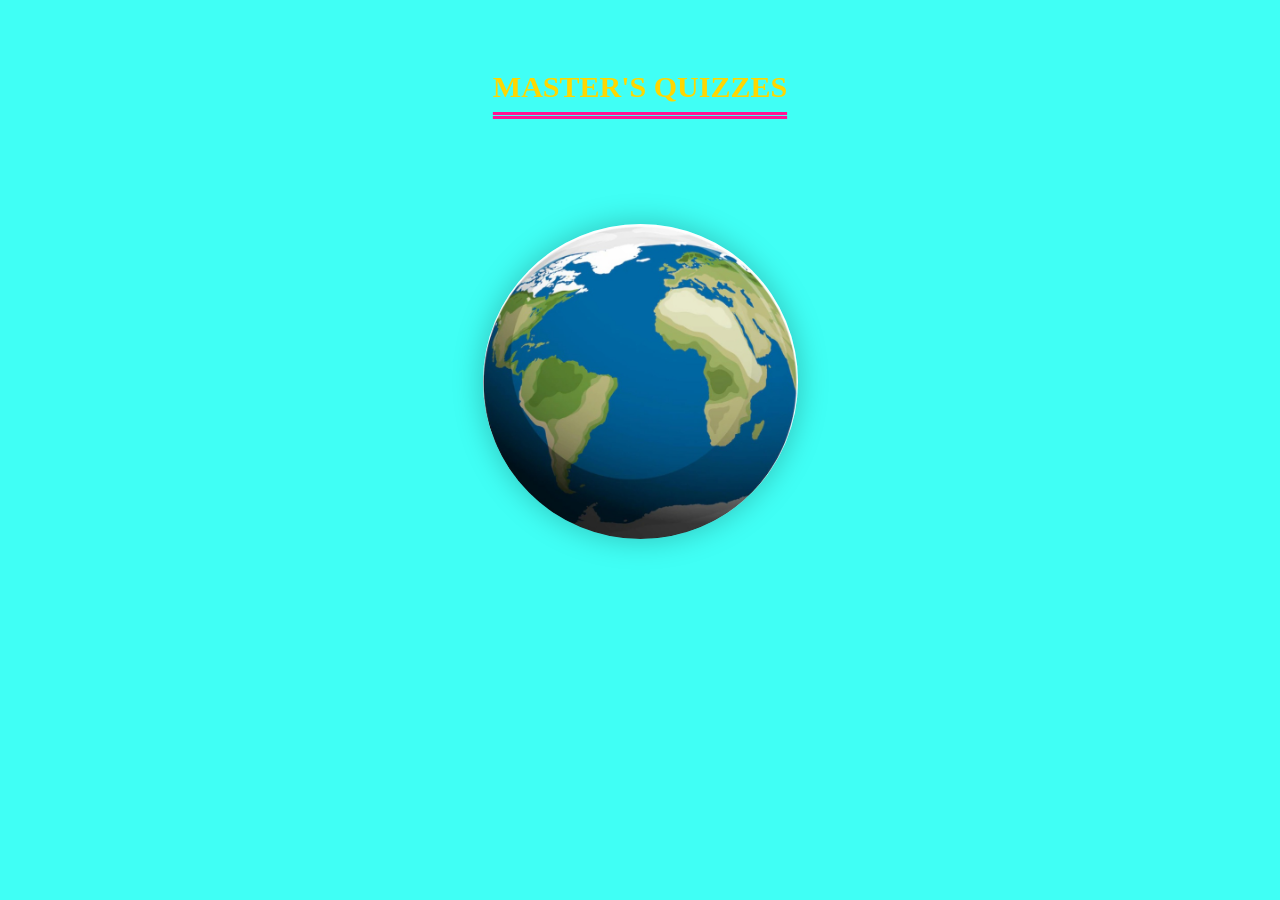
==== index.html @ b0a8dc31 "Update index.html Pissu transition" ====
<!DOCTYPE html>
<html lang="si">
<head>
    <meta charset="UTF-8">
    <meta name="viewport" content="width=device-width, initial-scale=1.0, maximum-scale=1.0, user-scalable=no">
    <title>Master's Quizzes Pro</title>
    <style>
        :root {
    --bg-cyan: #40fff5;
    --accent-yellow: #f8ff2b;
    --primary-blue: #1c15ff;
    --success-green: #229400;
    --error-red: #ff000a;
    --royal-gold: #FFD700; 
    --underline-pink: #FF1493; 
    --btn-border: #004d40;
}

body { background-color: var(--bg-cyan); margin: 0; height: 100vh; font-family: 'Segoe UI', sans-serif; display: flex; justify-content: center; align-items: center; overflow: hidden; }

@keyframes rotateNova { from { transform: rotate(0deg); } to { transform: rotate(360deg); } }

@keyframes fadeInSlide {
    from { opacity: 0; transform: translateY(20px); }
    to { opacity: 1; transform: translateY(0); }
}

@keyframes fadeOut {
    from { opacity: 1; }
    to { opacity: 0; }
}

.screen { 
    display: none; 
    position: fixed; 
    inset: 0; 
    background: var(--bg-cyan); 
    flex-direction: column; 
    align-items: center; 
    justify-content: center; 
    z-index: 4000;
}

.screen.active {
    display: flex;
    animation: fadeInSlide 0.4s ease-out forwards;
}

.screen.fade-out {
    animation: fadeOut 0.3s ease-in forwards;
}

#start-screen { position: fixed; inset: 0; background: var(--bg-cyan); display: flex; flex-direction: column; align-items: center; justify-content: flex-start; z-index: 9999; padding-top: 50px; }
.start-title { font-family: 'Georgia', serif; font-size: 30px; font-weight: 900; color: var(--royal-gold); text-align: center; text-decoration: underline double var(--underline-pink); text-underline-offset: 15px; }

#nova-globe { 
    width: 315px; 
    height: 315px; 
    margin-top: 100px; 
    border-radius: 50%; 
    background: url('globe.png') center/cover no-repeat; 
    box-shadow: 0 0 30px rgba(0,0,0,0.25); 
    animation: rotateNova 25s linear infinite; 
}

.top-nav { position: absolute; top: 20px; width: 92%; display: flex; }
.btn-nav-icon { background: var(--accent-yellow); border: 3px solid var(--btn-border); border-radius: 12px; width: 39px; height: 39px; font-size: 20px; cursor: pointer; display: flex; align-items: center; justify-content: center; box-shadow: 2px 2px 0px var(--btn-border); }

.btn-menu { display: block; margin: 12px auto; width: 260px; height: 58px; background: linear-gradient(145deg, var(--accent-yellow), #e1e800); border: 4px solid var(--btn-border); border-radius: 50px; font-size: 22px; color: var(--primary-blue); font-weight: 900; box-shadow: 4px 4px 0px var(--btn-border); cursor: pointer; transition: transform 0.1s; }
.btn-menu:active { transform: scale(0.95); }
.no-shadow-btn { box-shadow: none !important; }

.q-header-title { font-size: 30px; color: var(--primary-blue); font-weight: 900; text-align: center; margin-bottom: 15px; }
.no-shadow-title { text-shadow: none !important; font-family: 'Georgia', serif; text-decoration: underline double var(--underline-pink); text-underline-offset: 10px; }

.stats-bar { width: 85%; display: flex; justify-content: space-between; font-weight: 900; font-size: 18px; margin-bottom: 20px; }

.q-row { display: flex; align-items: center; gap: 15px; width: 90%; margin-bottom: 25px; }
.q-circle { width: 60px; height: 60px; background: var(--accent-yellow); border: 3.5px solid var(--primary-blue); border-radius: 50%; display: flex; justify-content: center; align-items: center; font-size: 26px; font-weight: 900; flex-shrink: 0; }
.q-box { flex-grow: 1; min-height: 75px; background: transparent; border: 3px solid #000; border-radius: 15px; display: flex; align-items: center; padding: 12px 18px; font-weight: 700; font-size: 17px; }

#quiz-container .q-box { font-size: 15px; }
#quiz-container .yasiru { font-size: 16px; transition: color 0.3s ease; }

.opt-row { display: flex; align-items: center; width: 85%; margin-bottom: 12px; padding: 15px; border: 3px solid #000; border-radius: 18px; background-color: transparent; cursor: pointer; transition: 0.3s; }
.opt-row input[type="radio"] { margin-right: 15px; transform: scale(1.5); cursor: pointer; }

.yasiru { font-size: 19px; font-weight: 900; color: #000; }

.correct-text { color: var(--success-green) !important; }
.wrong-text { color: var(--error-red) !important; }

/* Changed feedback font-size to 24px */
#feedback { min-height: 40px; width: 90%; text-align: center; font-size: 20px; font-weight: 900; margin: 10px 0; border: none; background: transparent; }

.btn-submit { display: block; margin: 10px auto; width: 210px; height: 58px; background: var(--accent-yellow); border: 4px solid var(--success-green); border-radius: 40px; font-size: 24px; color: #1a008f; font-weight: 900; cursor: pointer; }

#final-score { font-size: 80px; font-weight: 900; color: var(--success-green); border: 8px double #000; padding: 20px 40px; border-radius: 20px; }

.overlay { display: none; position: fixed; inset: 0; background: rgba(0,0,0,0.4); z-index: 5000; justify-content: center; align-items: center; }
.settings-card { background: var(--bg-cyan); border: 3px solid #000; border-radius: 20px; width: 280px; padding: 20px; box-shadow: none !important; }

    </style>
</head>
<body>

    <div id="start-screen">
        <h1 class="start-title">MASTER'S QUIZZES</h1>
        <div id="nova-globe"></div>
    </div>

    <div id="menu-screen" class="screen">
        <h1 class="q-header-title main-menu-title" style="font-size:40px; color:#20d400; text-decoration: underline double var(--underline-pink); text-underline-offset:10px;">Main Menu</h1>
        <button class="btn-menu" onclick="showGrades()">Play</button>
        <button class="btn-menu" onclick="toggleSettings(true)">Settings</button>
        <button class="btn-menu" onclick="alert('How to Play:\n1. Select your Grade and Subject.\n2. Answer questions before the timer runs out.\n3. Tap Submit to check your answer.')">How to Play</button>
        <button class="btn-menu">High Scores</button>
        <button class="btn-menu" onclick="alert('Master\'s Quizzes v1.0\nCreated for Students.')">Info</button>
    </div>

    <div id="settings-overlay" class="overlay">
        <div class="popup settings-card">
            <div class="popup-header">
                <h2 class="settings-title-styled">SETTINGS</h2>
            </div>
            <div class="settings-body">
                <div class="setting-row">
                    <label class="setting-label-dark">Difficulty</label>
                    <select id="diff-select" class="custom-select">
                        <option value="10">Easy</option>
                        <option value="5" selected>Normal</option>
                        <option value="3">Hard</option>
                    </select>
                </div>
                <div class="setting-row">
                    <label class="setting-label-dark">Questions</label>
                    <select id="limit-select" class="custom-select">
                        <option value="10">10 Q</option>
                        <option value="50">50 Q</option>
                        <option value="100" selected>100 Q</option>
                    </select>
                </div>
            </div>
            <div class="popup-footer">
                <button class="btn-save-settings" onclick="toggleSettings(false)">SAVE</button>
            </div>
        </div>
    </div>

    <div id="grade-screen" class="screen">
        <div class="top-nav"><button class="btn-nav-icon" onclick="goHome()">⬅️</button></div>
        <h1 class="q-header-title no-shadow-title">Select Grade</h1>
        <div class="grade-grid" style="display: grid; grid-template-columns: 1fr 1fr; gap: 10px;">
            <button class="btn-menu no-shadow-btn" style="width:140px;" onclick="selectGrade()">Grade 6</button>
            <button class="btn-menu no-shadow-btn" style="width:140px;" onclick="selectGrade()">Grade 7</button>
            <button class="btn-menu no-shadow-btn" style="width:140px;" onclick="selectGrade()">Grade 8</button>
            <button class="btn-menu no-shadow-btn" style="width:140px;" onclick="selectGrade()">Grade 9</button>
            <button class="btn-menu no-shadow-btn" style="width:140px;" onclick="selectGrade()">Grade 10</button>
            <button class="btn-menu no-shadow-btn" style="width:140px;" onclick="selectGrade()">Grade 11</button>
        </div>
        <button class="btn-menu no-shadow-btn" style="margin-top:20px; width:280px;" onclick="selectGrade()">O/L Mode</button>
    </div>

    <div id="subject-screen" class="screen">
        <div class="top-nav"><button class="btn-nav-icon" onclick="showGrades()">⬅️</button></div>
        <h1 class="q-header-title no-shadow-title">Select Subject</h1>
        <button class="btn-menu no-shadow-btn" onclick="showTerms('භූගෝල විද්‍යාව')">භූගෝල විද්‍යාව</button>
        <button class="btn-menu no-shadow-btn" onclick="showTerms('ඉතිහාසය')">ඉතිහාසය</button>
    </div>

    <div id="term-screen" class="screen">
        <div class="top-nav"><button class="btn-nav-icon" onclick="selectGrade()">⬅️</button></div>
        <h1 class="q-header-title no-shadow-title">Select Term</h1>
        <button class="btn-menu no-shadow-btn" onclick="startGame()">1. First Term</button>
        <button class="btn-menu no-shadow-btn" onclick="startGame()">2. Second Term</button>
        <button class="btn-menu no-shadow-btn" onclick="startGame()">3. Third Term</button>
    </div>

    <div id="quiz-container" class="screen">
        <div class="top-nav"><button class="btn-nav-icon" onclick="handleBackRequest()">⬅️</button></div>
        <h1 class="q-header-title" id="active-subj">Geography</h1>
        <div class="stats-bar">
            <div id="timer-box" style="color: var(--error-red);">Time: 05s</div>
            <div>Score: <span id="live-score">0%</span></div>
        </div>
        <div class="q-row">
            <div class="q-circle" id="q-idx">1</div>
            <div class="q-box" id="q-text">ප්‍රශ්නය පූරණය වේ...</div>
        </div>
        <div id="options-area" style="width: 100%; display: flex; flex-direction: column; align-items: center;">
            <label class="opt-row"><input type="radio" name="opt" id="o0"><span class="yasiru" id="t0"></span></label>
            <label class="opt-row"><input type="radio" name="opt" id="o1"><span class="yasiru" id="t1"></span></label>
            <label class="opt-row"><input type="radio" name="opt" id="o2"><span class="yasiru" id="t2"></span></label>
            <label class="opt-row"><input type="radio" name="opt" id="o3"><span class="yasiru" id="t3"></span></label>
        </div>
        <p id="feedback"></p>
        <button class="btn-submit" id="main-submit" onclick="check()">SUBMIT</button>
    </div>

    <div id="result-screen" class="screen">
        <h1 class="q-header-title" style="font-size: 40px;">Final Score</h1>
        <div id="final-score">0%</div>
        <button class="btn-menu" onclick="location.reload()">REPLAY</button>
    </div>

    <script>const masterQuestionBank = [
    { q: "ශ්‍රී ලංකාවේ ජාතික ගස කුමක්ද?", options: ["නා", "බෝ", "කොඩොල්", "පොල්"], correct: 0 },
    { q: "ලෝකයේ විශාලතම සාගරය කුමක්ද?", options: ["අත්ලාන්තික්", "ශාන්තිකර", "ඉන්දියන්", "ආක්ටික්"], correct: 1 },
    { q: "ශ්‍රී ලංකාවේ ජාතික සත්වයා කවුද?", options: ["අලියා", "වලහා", "වලිකුකුළා", "කොටියා"], correct: 2 }
];

let shuffled = [], current = 0, score = 0, isAnswered = false, timer, timeLeft = 5, selectedSubj = "";
let difficultyTime = 5, sessionLimit = 100;

window.onload = () => { 
    history.replaceState({ screen: 'menu-screen' }, "", "");
    setTimeout(() => { 
        const start = document.getElementById('start-screen');
        start.style.transition = "opacity 0.5s";
        start.style.opacity = "0";
        setTimeout(() => {
            start.style.display = "none";
            showScreen('menu-screen', true); 
        }, 500);
    }, 4000); 
};

window.onpopstate = function(event) {
    const quizScreen = document.getElementById('quiz-container');
    if (quizScreen.classList.contains('active')) {
        if (confirm("Exit quiz and lose progress?")) {
            showScreen('menu-screen');
        } else {
            history.pushState({ screen: 'quiz-container' }, "", "");
        }
        return;
    }
    if (event.state && event.state.screen) {
        showScreen(event.state.screen, true);
    } else {
        showScreen('menu-screen', true);
    }
};

function handleBackRequest() {
    if (confirm("Exit quiz? Progress will be lost.")) {
        showScreen('term-screen');
    }
}

function showScreen(screenId, isBack = false) {
    const currentScreen = document.querySelector('.screen.active');
    const targetScreen = document.getElementById(screenId);

    if (currentScreen) {
        currentScreen.classList.add('fade-out');
        setTimeout(() => {
            currentScreen.classList.remove('active', 'fade-out');
            currentScreen.style.display = "none";
            
            targetScreen.style.display = "flex";
            targetScreen.classList.add('active');
        }, 300);
    } else {
        document.querySelectorAll('.screen').forEach(s => {
            s.style.display = "none";
            s.classList.remove('active');
        });
        targetScreen.style.display = "flex";
        targetScreen.classList.add('active');
    }
    
    if (!isBack) history.pushState({ screen: screenId }, "", "");
}

function toggleSettings(show) {
    const overlay = document.getElementById('settings-overlay');
    overlay.style.display = show ? "flex" : "none";
    if (!show) {
        difficultyTime = parseInt(document.getElementById('diff-select').value);
        sessionLimit = parseInt(document.getElementById('limit-select').value);
    }
}

function goHome() { showScreen('menu-screen'); }
function showGrades() { showScreen('grade-screen'); }
function selectGrade() { showScreen('subject-screen'); }
function showTerms(subj) { if(subj) selectedSubj = subj; showScreen('term-screen'); }

function startGame() {
    showScreen('quiz-container');
    document.getElementById('active-subj').innerText = selectedSubj || "Geography";
    let tempShuffled = [...masterQuestionBank].sort(() => Math.random() - 0.5);
    shuffled = tempShuffled.slice(0, sessionLimit); 
    current = 0; score = 0;
    loadQuestion();
}

function loadQuestion() {
    isAnswered = false;
    document.getElementById('main-submit').style.visibility = "visible";
    document.getElementById('feedback').innerText = "";
    const data = shuffled[current];
    document.getElementById('q-idx').innerText = current + 1;
    document.getElementById('q-text').innerText = data.q;
    const labels = document.querySelectorAll('.opt-row');
    const texts = document.querySelectorAll('.yasiru');
    labels.forEach((label, i) => {
        texts[i].innerText = data.options[i];
        texts[i].classList.remove('correct-text', 'wrong-text');
        const radio = document.getElementById(`o${i}`);
        radio.checked = false; radio.disabled = false;
    });
    startTimer();
}

function startTimer() {
    clearInterval(timer); timeLeft = difficultyTime;
    document.getElementById('timer-box').innerText = `Time: ${timeLeft < 10 ? '0' + timeLeft : timeLeft}s`;
    timer = setInterval(() => {
        timeLeft--;
        document.getElementById('timer-box').innerText = `Time: ${timeLeft < 10 ? '0' + timeLeft : timeLeft}s`;
        if(timeLeft <= 0) { 
            clearInterval(timer); 
            highlightCorrect(); 
            handleEnd("ඔබගේ කාලය අවසන්!", false); 
        }
    }, 1000);
}

function check() {
    if(isAnswered) return;
    let sel = -1;
    for(let i=0; i<4; i++) if(document.getElementById(`o${i}`).checked) sel = i;
    
    if(sel === -1) {
        const f = document.getElementById('feedback');
        f.innerText = "කරුණාකර පිළිතුරක් තෝරන්න!";
        f.style.color = "var(--error-red)";
        return;
    }

    clearInterval(timer);
    const cor = shuffled[current].correct;
    const texts = document.querySelectorAll('.yasiru');
    if(sel === cor) { 
        score++; 
        texts[sel].classList.add('correct-text'); 
        handleEnd("ඔබගේ පිළිතුර නිවැරදියි!", true); 
    } 
    else { 
        texts[sel].classList.add('wrong-text'); 
        highlightCorrect(); 
        handleEnd("ඔබගේ පිළිතුර වැරදියි!", false); 
    }
}

function highlightCorrect() {
    const cor = shuffled[current].correct;
    document.querySelectorAll('.yasiru')[cor].classList.add('correct-text');
}

function handleEnd(msg, isCorrect) {
    isAnswered = true;
    document.getElementById('main-submit').style.visibility = "hidden";
    for(let i=0; i<4; i++) document.getElementById(`o${i}`).disabled = true;
    const f = document.getElementById('feedback');
    f.innerText = msg; f.style.color = isCorrect ? "var(--success-green)" : "var(--error-red)";
    setTimeout(() => {
        current++;
        if(current < shuffled.length) { 
            loadQuestion(); 
            document.getElementById('live-score').innerText = Math.round((score/shuffled.length)*100) + "%"; 
        } else { 
            showScreen('result-screen'); 
            document.getElementById('final-score').innerText = Math.round((score/shuffled.length)*100) + "%"; 
        }
    }, 2000);
}
</script>
</body>
</html>
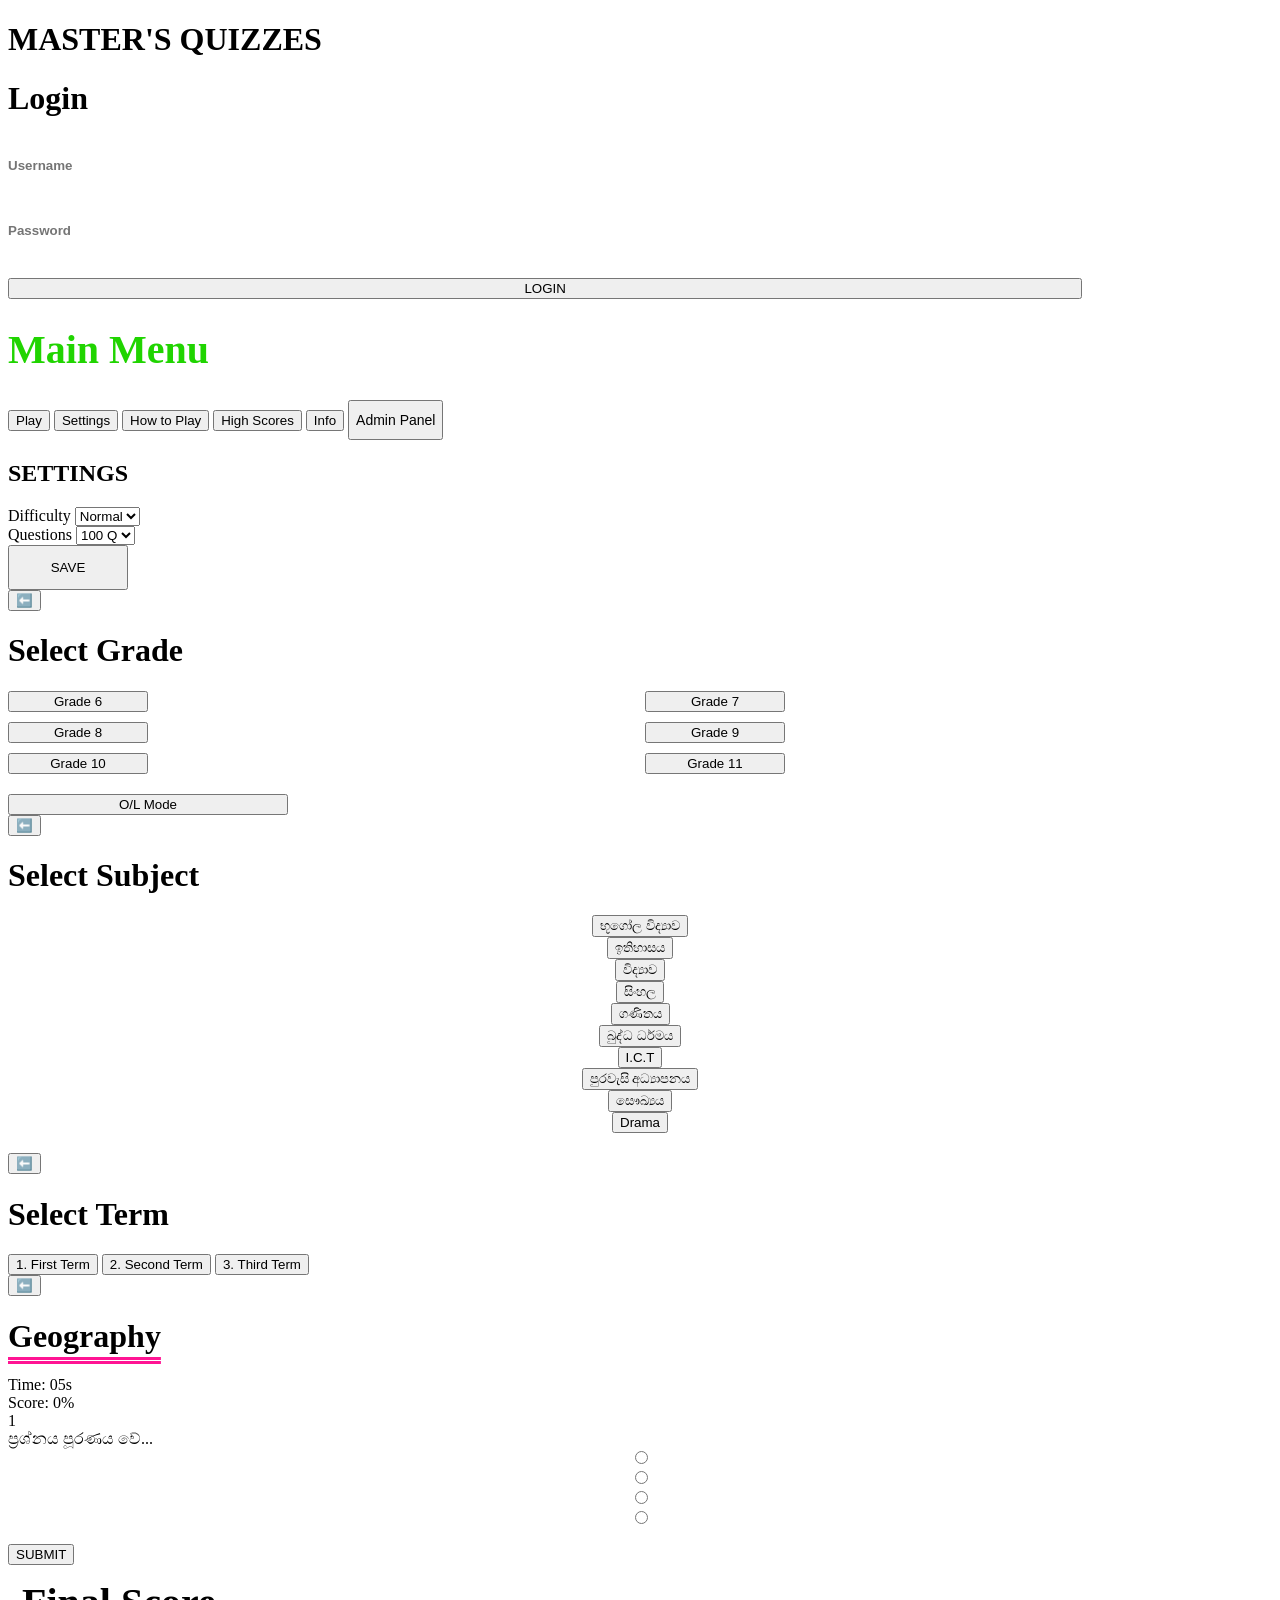
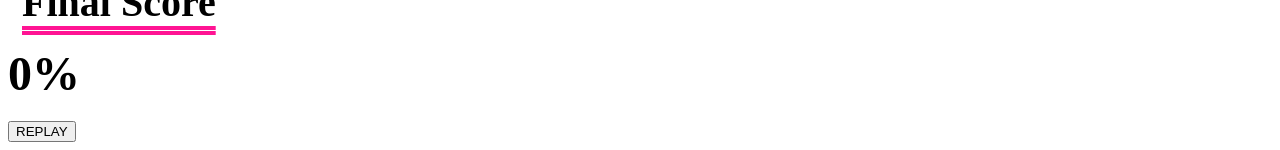
==== commit f187844d: "Update index.html" ====
--- a/index.html
+++ b/index.html
@@ -2,183 +2,115 @@
 <html lang="si">
 <head>
     <meta charset="UTF-8">
-    <meta name="viewport" content="width=device-width, initial-scale=1.0, maximum-scale=1.0, user-scalable=no">
-    <title>Master's Quizzes Pro</title>
-    <style>
-        :root {
-    --bg-cyan: #40fff5;
-    --accent-yellow: #f8ff2b;
-    --primary-blue: #1c15ff;
-    --success-green: #229400;
-    --error-red: #ff000a;
-    --royal-gold: #FFD700; 
-    --underline-pink: #FF1493; 
-    --btn-border: #004d40;
-}
-
-body { background-color: var(--bg-cyan); margin: 0; height: 100vh; font-family: 'Segoe UI', sans-serif; display: flex; justify-content: center; align-items: center; overflow: hidden; }
-
-@keyframes rotateNova { from { transform: rotate(0deg); } to { transform: rotate(360deg); } }
-
-@keyframes fadeInSlide {
-    from { opacity: 0; transform: translateY(20px); }
-    to { opacity: 1; transform: translateY(0); }
-}
-
-@keyframes fadeOut {
-    from { opacity: 1; }
-    to { opacity: 0; }
-}
-
-.screen { 
-    display: none; 
-    position: fixed; 
-    inset: 0; 
-    background: var(--bg-cyan); 
-    flex-direction: column; 
-    align-items: center; 
-    justify-content: center; 
-    z-index: 4000;
-}
-
-.screen.active {
-    display: flex;
-    animation: fadeInSlide 0.4s ease-out forwards;
-}
-
-.screen.fade-out {
-    animation: fadeOut 0.3s ease-in forwards;
-}
-
-#start-screen { position: fixed; inset: 0; background: var(--bg-cyan); display: flex; flex-direction: column; align-items: center; justify-content: flex-start; z-index: 9999; padding-top: 50px; }
-.start-title { font-family: 'Georgia', serif; font-size: 30px; font-weight: 900; color: var(--royal-gold); text-align: center; text-decoration: underline double var(--underline-pink); text-underline-offset: 15px; }
-
-#nova-globe { 
-    width: 315px; 
-    height: 315px; 
-    margin-top: 100px; 
-    border-radius: 50%; 
-    background: url('globe.png') center/cover no-repeat; 
-    box-shadow: 0 0 30px rgba(0,0,0,0.25); 
-    animation: rotateNova 25s linear infinite; 
-}
-
-.top-nav { position: absolute; top: 20px; width: 92%; display: flex; }
-.btn-nav-icon { background: var(--accent-yellow); border: 3px solid var(--btn-border); border-radius: 12px; width: 39px; height: 39px; font-size: 20px; cursor: pointer; display: flex; align-items: center; justify-content: center; box-shadow: 2px 2px 0px var(--btn-border); }
-
-.btn-menu { display: block; margin: 12px auto; width: 260px; height: 58px; background: linear-gradient(145deg, var(--accent-yellow), #e1e800); border: 4px solid var(--btn-border); border-radius: 50px; font-size: 22px; color: var(--primary-blue); font-weight: 900; box-shadow: 4px 4px 0px var(--btn-border); cursor: pointer; transition: transform 0.1s; }
-.btn-menu:active { transform: scale(0.95); }
-.no-shadow-btn { box-shadow: none !important; }
-
-.q-header-title { font-size: 30px; color: var(--primary-blue); font-weight: 900; text-align: center; margin-bottom: 15px; }
-.no-shadow-title { text-shadow: none !important; font-family: 'Georgia', serif; text-decoration: underline double var(--underline-pink); text-underline-offset: 10px; }
-
-.stats-bar { width: 85%; display: flex; justify-content: space-between; font-weight: 900; font-size: 18px; margin-bottom: 20px; }
-
-.q-row { display: flex; align-items: center; gap: 15px; width: 90%; margin-bottom: 25px; }
-.q-circle { width: 60px; height: 60px; background: var(--accent-yellow); border: 3.5px solid var(--primary-blue); border-radius: 50%; display: flex; justify-content: center; align-items: center; font-size: 26px; font-weight: 900; flex-shrink: 0; }
-.q-box { flex-grow: 1; min-height: 75px; background: transparent; border: 3px solid #000; border-radius: 15px; display: flex; align-items: center; padding: 12px 18px; font-weight: 700; font-size: 17px; }
-
-#quiz-container .q-box { font-size: 15px; }
-#quiz-container .yasiru { font-size: 16px; transition: color 0.3s ease; }
-
-.opt-row { display: flex; align-items: center; width: 85%; margin-bottom: 12px; padding: 15px; border: 3px solid #000; border-radius: 18px; background-color: transparent; cursor: pointer; transition: 0.3s; }
-.opt-row input[type="radio"] { margin-right: 15px; transform: scale(1.5); cursor: pointer; }
-
-.yasiru { font-size: 19px; font-weight: 900; color: #000; }
-
-.correct-text { color: var(--success-green) !important; }
-.wrong-text { color: var(--error-red) !important; }
-
-/* Changed feedback font-size to 24px */
-#feedback { min-height: 40px; width: 90%; text-align: center; font-size: 20px; font-weight: 900; margin: 10px 0; border: none; background: transparent; }
-
-.btn-submit { display: block; margin: 10px auto; width: 210px; height: 58px; background: var(--accent-yellow); border: 4px solid var(--success-green); border-radius: 40px; font-size: 24px; color: #1a008f; font-weight: 900; cursor: pointer; }
-
-#final-score { font-size: 80px; font-weight: 900; color: var(--success-green); border: 8px double #000; padding: 20px 40px; border-radius: 20px; }
-
-.overlay { display: none; position: fixed; inset: 0; background: rgba(0,0,0,0.4); z-index: 5000; justify-content: center; align-items: center; }
-.settings-card { background: var(--bg-cyan); border: 3px solid #000; border-radius: 20px; width: 280px; padding: 20px; box-shadow: none !important; }
-
-    </style>
+    <meta name="viewport" content="width=device-width, initial-scale=1.0, maximum-scale=1.0, user-scalable=no"> 
+    <meta name="google-site-verification" content="masters quizzes sri lanka" />
+    <meta name="description" content="Play Master's Quizzes! Test your knowledge with our free interactive quizzes. Challenge yourself and see your score instantly.For Sri Lankans only.Power of BCG!">
+    <meta name="keywords" content="masters quizzes pro,master's quizzes,masters quizzes sri lanka,master quizzes,master quiz,masterquiz,masters quizzes pro in sri lanka,quiz website,super quizzes,master's quizzes pro srilanka" /> 
+    <title>Master's Quizzes</title>
+    <link rel="canonical" href="https://github.io" />
+    <link rel="preload" href="globe.png" as="image">
+    <link rel="stylesheet" href="style.css">
 </head>
 <body>
 
+    <!-- 1. START SCREEN -->
     <div id="start-screen">
         <h1 class="start-title">MASTER'S QUIZZES</h1>
         <div id="nova-globe"></div>
     </div>
 
+    <!-- 2. LOGIN SCREEN -->
+    <div id="login-screen" class="screen">
+        <h1 class="q-header-title no-shadow-title">Login</h1>
+        <div style="width: 85%; display: flex; flex-direction: column; align-items: center;">
+            <input type="text" id="usernameField" placeholder="Username" style="width: 100%; height: 45px; margin-bottom: 10px; border-radius: 10px; border: 3px solid var(--btn-border); padding: 5px; font-weight: 700; background: #fff;">
+            <input type="password" id="passwordField" placeholder="Password" style="width: 100%; height: 45px; margin-bottom: 20px; border-radius: 10px; border: 3px solid var(--btn-border); padding: 5px; font-weight: 700; background: #fff;">
+            <button class="btn-menu" onclick="handleLogin()" style="width: 100%;">LOGIN</button>
+        </div>
+        <p id="login-feedback"></p>
+    </div>
+
+    <!-- 3. MAIN MENU -->
     <div id="menu-screen" class="screen">
         <h1 class="q-header-title main-menu-title" style="font-size:40px; color:#20d400; text-decoration: underline double var(--underline-pink); text-underline-offset:10px;">Main Menu</h1>
         <button class="btn-menu" onclick="showGrades()">Play</button>
         <button class="btn-menu" onclick="toggleSettings(true)">Settings</button>
         <button class="btn-menu" onclick="alert('How to Play:\n1. Select your Grade and Subject.\n2. Answer questions before the timer runs out.\n3. Tap Submit to check your answer.')">How to Play</button>
         <button class="btn-menu">High Scores</button>
-        <button class="btn-menu" onclick="alert('Master\'s Quizzes v1.0\nCreated for Students.')">Info</button>
+        <button class="btn-menu" onclick="alert('Master\'s Quizzes v1.0\nCreated for Students.\nPower of BCG!')">Info</button>
+        <button class="xxx" style="font-size: 14px; height: 40px;" onclick="showScreen('admin-screen')">Admin Panel</button>
     </div>
 
+    <!-- 4. SETTINGS OVERLAY -->
     <div id="settings-overlay" class="overlay">
         <div class="popup settings-card">
-            <div class="popup-header">
-                <h2 class="settings-title-styled">SETTINGS</h2>
+            <h2 class="settings-title-styled">SETTINGS</h2>
+            <div class="setting-row">
+                <label class="setting-label-dark">Difficulty</label>
+                <select id="diff-select" class="custom-select">
+                    <option value="10">Easy</option>
+                    <option value="5" selected>Normal</option>
+                    <option value="3">Hard</option>
+                </select>
             </div>
-            <div class="settings-body">
-                <div class="setting-row">
-                    <label class="setting-label-dark">Difficulty</label>
-                    <select id="diff-select" class="custom-select">
-                        <option value="10">Easy</option>
-                        <option value="5" selected>Normal</option>
-                        <option value="3">Hard</option>
-                    </select>
-                </div>
-                <div class="setting-row">
-                    <label class="setting-label-dark">Questions</label>
-                    <select id="limit-select" class="custom-select">
-                        <option value="10">10 Q</option>
-                        <option value="50">50 Q</option>
-                        <option value="100" selected>100 Q</option>
-                    </select>
-                </div>
+            <div class="setting-row">
+                <label class="setting-label-dark">Questions</label>
+                <select id="limit-select" class="custom-select">
+                    <option value="10">10 Q</option>
+                    <option value="50">50 Q</option>
+                    <option value="100" selected>100 Q</option>
+                </select>
             </div>
-            <div class="popup-footer">
-                <button class="btn-save-settings" onclick="toggleSettings(false)">SAVE</button>
-            </div>
+            <button class="btn-submit" onclick="toggleSettings(false)" style="width:120px; height:45px;">SAVE</button>
         </div>
     </div>
 
+    <!-- 5. GRADE SELECTION -->
     <div id="grade-screen" class="screen">
         <div class="top-nav"><button class="btn-nav-icon" onclick="goHome()">⬅️</button></div>
         <h1 class="q-header-title no-shadow-title">Select Grade</h1>
         <div class="grade-grid" style="display: grid; grid-template-columns: 1fr 1fr; gap: 10px;">
-            <button class="btn-menu no-shadow-btn" style="width:140px;" onclick="selectGrade()">Grade 6</button>
-            <button class="btn-menu no-shadow-btn" style="width:140px;" onclick="selectGrade()">Grade 7</button>
-            <button class="btn-menu no-shadow-btn" style="width:140px;" onclick="selectGrade()">Grade 8</button>
-            <button class="btn-menu no-shadow-btn" style="width:140px;" onclick="selectGrade()">Grade 9</button>
-            <button class="btn-menu no-shadow-btn" style="width:140px;" onclick="selectGrade()">Grade 10</button>
-            <button class="btn-menu no-shadow-btn" style="width:140px;" onclick="selectGrade()">Grade 11</button>
+            <button class="btn-menu no-shadow-btn" style="width:140px;" onclick="selectGrade('Grade 6')">Grade 6</button>
+            <button class="btn-menu no-shadow-btn" style="width:140px;" onclick="selectGrade('Grade 7')">Grade 7</button>
+            <button class="btn-menu no-shadow-btn" style="width:140px;" onclick="selectGrade('Grade 8')">Grade 8</button>
+            <button class="btn-menu no-shadow-btn" style="width:140px;" onclick="selectGrade('Grade 9')">Grade 9</button>
+            <button class="btn-menu no-shadow-btn" style="width:140px;" onclick="selectGrade('Grade 10')">Grade 10</button>
+            <button class="btn-menu no-shadow-btn" style="width:140px;" onclick="selectGrade('Grade 11')">Grade 11</button>
         </div>
-        <button class="btn-menu no-shadow-btn" style="margin-top:20px; width:280px;" onclick="selectGrade()">O/L Mode</button>
+        <button class="btn-menu no-shadow-btn" style="margin-top:20px; width:280px;" onclick="selectGrade('O/L Mode')">O/L Mode</button>
     </div>
 
+    <!-- 6. SUBJECT SELECTION -->
     <div id="subject-screen" class="screen">
         <div class="top-nav"><button class="btn-nav-icon" onclick="showGrades()">⬅️</button></div>
         <h1 class="q-header-title no-shadow-title">Select Subject</h1>
-        <button class="btn-menu no-shadow-btn" onclick="showTerms('භූගෝල විද්‍යාව')">භූගෝල විද්‍යාව</button>
-        <button class="btn-menu no-shadow-btn" onclick="showTerms('ඉතිහාසය')">ඉතිහාසය</button>
+        <div class="subject-list" style="overflow-y: auto; width: 100%; display: flex; flex-direction: column; align-items: center; padding-bottom: 20px;">
+            <button class="btn-menu no-shadow-btn" onclick="showTerms('භූගෝල විද්‍යාව')">භූගෝල විද්‍යාව</button>
+            <button class="btn-menu no-shadow-btn" onclick="showTerms('ඉතිහාසය')">ඉතිහාසය</button>
+            <button class="btn-menu no-shadow-btn" onclick="showTerms('විද්‍යාව')">විද්‍යාව</button>
+            <button class="btn-menu no-shadow-btn" onclick="showTerms('සිංහල')">සිංහල</button>
+            <button class="btn-menu no-shadow-btn" onclick="showTerms('ගණිතය')">ගණිතය</button>
+            <button class="btn-menu no-shadow-btn" onclick="showTerms('බුද්ධ ධර්මය')">බුද්ධ ධර්මය</button>
+            <button class="btn-menu no-shadow-btn" onclick="showTerms('තොරතුරු තාක්ෂණය')">I.C.T</button>
+            <button class="btn-menu no-shadow-btn" onclick="showTerms('පුරවැසි අධ්‍යාපනය')">පුරවැසි අධ්‍යාපනය</button>
+            <button class="btn-menu no-shadow-btn" onclick="showTerms('සෞඛ්‍යය හා ශාරීරික අධ්‍යාපනය')">සෞඛ්‍යය</button>
+            <button class="btn-menu no-shadow-btn" onclick="showTerms('නාට්‍ය හා රංගකලාව')">Drama</button>
+        </div>
     </div>
 
+    <!-- 7. TERM SELECTION -->
     <div id="term-screen" class="screen">
-        <div class="top-nav"><button class="btn-nav-icon" onclick="selectGrade()">⬅️</button></div>
+        <div class="top-nav"><button class="btn-nav-icon" onclick="showScreen('subject-screen')">⬅️</button></div>
         <h1 class="q-header-title no-shadow-title">Select Term</h1>
-        <button class="btn-menu no-shadow-btn" onclick="startGame()">1. First Term</button>
-        <button class="btn-menu no-shadow-btn" onclick="startGame()">2. Second Term</button>
-        <button class="btn-menu no-shadow-btn" onclick="startGame()">3. Third Term</button>
+        <button class="btn-menu no-shadow-btn" onclick="startGame('1st Term')">1. First Term</button>
+        <button class="btn-menu no-shadow-btn" onclick="startGame('2nd Term')">2. Second Term</button>
+        <button class="btn-menu no-shadow-btn" onclick="startGame('3rd Term')">3. Third Term</button>
     </div>
 
+    <!-- 8. QUIZ CONTAINER -->
     <div id="quiz-container" class="screen">
         <div class="top-nav"><button class="btn-nav-icon" onclick="handleBackRequest()">⬅️</button></div>
-        <h1 class="q-header-title" id="active-subj">Geography</h1>
+        <h1 class="q-header-title" id="active-subj" style="text-decoration: double underline #FF1493; text-underline-offset: 10px;">Geography</h1>
         <div class="stats-bar">
             <div id="timer-box" style="color: var(--error-red);">Time: 05s</div>
             <div>Score: <span id="live-score">0%</span></div>
@@ -197,187 +129,34 @@
         <button class="btn-submit" id="main-submit" onclick="check()">SUBMIT</button>
     </div>
 
-    <div id="result-screen" class="screen">
-        <h1 class="q-header-title" style="font-size: 40px;">Final Score</h1>
-        <div id="final-score">0%</div>
-        <button class="btn-menu" onclick="location.reload()">REPLAY</button>
+    <!-- 9. ADMIN PANEL -->
+    <div id="admin-screen" class="screen" hidden>
+        <div class="top-nav"><button class="btn-nav-icon" onclick="goHome()">🏠</button></div>
+        <h1 class="q-header-title">Admin Code Generator</h1>
+        <div style="width: 90%; background: white; padding: 15px; border-radius: 20px; border: 3px solid black; display: flex; flex-direction: column; align-items: center;">
+            <input type="text" id="adm-q" placeholder="Enter Question" style="width:95%; margin-bottom: 5px;">
+            <input type="text" id="adm-o0" placeholder="Option 1" style="width:95%;">
+            <input type="text" id="adm-o1" placeholder="Option 2" style="width:95%;">
+            <input type="text" id="adm-o2" placeholder="Option 3" style="width:95%;">
+            <input type="text" id="adm-o3" placeholder="Option 4" style="width:95%;">
+            <select id="adm-cor" class="custom-select" style="width: 100%; margin: 10px 0;">
+                <option value="0">Correct: 1</option>
+                <option value="1">Correct: 2</option>
+                <option value="2">Correct: 3</option>
+                <option value="3">Correct: 4</option>
+            </select>
+            <button class="btn-submit" onclick="generateJSON()" style="width: 100%;">GENERATE</button>
+            <textarea id="json-output" readonly style="width: 100%; height: 60px; margin-top: 10px; font-size: 10px;"></textarea>
+        </div>
     </div>
 
-    <script>const masterQuestionBank = [
-    { q: "ශ්‍රී ලංකාවේ ජාතික ගස කුමක්ද?", options: ["නා", "බෝ", "කොඩොල්", "පොල්"], correct: 0 },
-    { q: "ලෝකයේ විශාලතම සාගරය කුමක්ද?", options: ["අත්ලාන්තික්", "ශාන්තිකර", "ඉන්දියන්", "ආක්ටික්"], correct: 1 },
-    { q: "ශ්‍රී ලංකාවේ ජාතික සත්වයා කවුද?", options: ["අලියා", "වලහා", "වලිකුකුළා", "කොටියා"], correct: 2 }
-];
+    <!-- 10. RESULT SCREEN -->
+    <div id="result-screen" class="screen">
+        <h1 class="q-header-title" style="font-size: 40px; text-decoration: 4px double underline #FF1493; margin: 14px; text-underline-offset: 10px;">Final Score</h1>
+        <div id="final-score" style="font-size: 48px; font-weight: bold; margin: 20px 0;">0%</div>
+        <button class="btn-menu" onclick="showScreen('menu-screen')">REPLAY</button>
+    </div>
 
-let shuffled = [], current = 0, score = 0, isAnswered = false, timer, timeLeft = 5, selectedSubj = "";
-let difficultyTime = 5, sessionLimit = 100;
-
-window.onload = () => { 
-    history.replaceState({ screen: 'menu-screen' }, "", "");
-    setTimeout(() => { 
-        const start = document.getElementById('start-screen');
-        start.style.transition = "opacity 0.5s";
-        start.style.opacity = "0";
-        setTimeout(() => {
-            start.style.display = "none";
-            showScreen('menu-screen', true); 
-        }, 500);
-    }, 4000); 
-};
-
-window.onpopstate = function(event) {
-    const quizScreen = document.getElementById('quiz-container');
-    if (quizScreen.classList.contains('active')) {
-        if (confirm("Exit quiz and lose progress?")) {
-            showScreen('menu-screen');
-        } else {
-            history.pushState({ screen: 'quiz-container' }, "", "");
-        }
-        return;
-    }
-    if (event.state && event.state.screen) {
-        showScreen(event.state.screen, true);
-    } else {
-        showScreen('menu-screen', true);
-    }
-};
-
-function handleBackRequest() {
-    if (confirm("Exit quiz? Progress will be lost.")) {
-        showScreen('term-screen');
-    }
-}
-
-function showScreen(screenId, isBack = false) {
-    const currentScreen = document.querySelector('.screen.active');
-    const targetScreen = document.getElementById(screenId);
-
-    if (currentScreen) {
-        currentScreen.classList.add('fade-out');
-        setTimeout(() => {
-            currentScreen.classList.remove('active', 'fade-out');
-            currentScreen.style.display = "none";
-            
-            targetScreen.style.display = "flex";
-            targetScreen.classList.add('active');
-        }, 300);
-    } else {
-        document.querySelectorAll('.screen').forEach(s => {
-            s.style.display = "none";
-            s.classList.remove('active');
-        });
-        targetScreen.style.display = "flex";
-        targetScreen.classList.add('active');
-    }
-    
-    if (!isBack) history.pushState({ screen: screenId }, "", "");
-}
-
-function toggleSettings(show) {
-    const overlay = document.getElementById('settings-overlay');
-    overlay.style.display = show ? "flex" : "none";
-    if (!show) {
-        difficultyTime = parseInt(document.getElementById('diff-select').value);
-        sessionLimit = parseInt(document.getElementById('limit-select').value);
-    }
-}
-
-function goHome() { showScreen('menu-screen'); }
-function showGrades() { showScreen('grade-screen'); }
-function selectGrade() { showScreen('subject-screen'); }
-function showTerms(subj) { if(subj) selectedSubj = subj; showScreen('term-screen'); }
-
-function startGame() {
-    showScreen('quiz-container');
-    document.getElementById('active-subj').innerText = selectedSubj || "Geography";
-    let tempShuffled = [...masterQuestionBank].sort(() => Math.random() - 0.5);
-    shuffled = tempShuffled.slice(0, sessionLimit); 
-    current = 0; score = 0;
-    loadQuestion();
-}
-
-function loadQuestion() {
-    isAnswered = false;
-    document.getElementById('main-submit').style.visibility = "visible";
-    document.getElementById('feedback').innerText = "";
-    const data = shuffled[current];
-    document.getElementById('q-idx').innerText = current + 1;
-    document.getElementById('q-text').innerText = data.q;
-    const labels = document.querySelectorAll('.opt-row');
-    const texts = document.querySelectorAll('.yasiru');
-    labels.forEach((label, i) => {
-        texts[i].innerText = data.options[i];
-        texts[i].classList.remove('correct-text', 'wrong-text');
-        const radio = document.getElementById(`o${i}`);
-        radio.checked = false; radio.disabled = false;
-    });
-    startTimer();
-}
-
-function startTimer() {
-    clearInterval(timer); timeLeft = difficultyTime;
-    document.getElementById('timer-box').innerText = `Time: ${timeLeft < 10 ? '0' + timeLeft : timeLeft}s`;
-    timer = setInterval(() => {
-        timeLeft--;
-        document.getElementById('timer-box').innerText = `Time: ${timeLeft < 10 ? '0' + timeLeft : timeLeft}s`;
-        if(timeLeft <= 0) { 
-            clearInterval(timer); 
-            highlightCorrect(); 
-            handleEnd("ඔබගේ කාලය අවසන්!", false); 
-        }
-    }, 1000);
-}
-
-function check() {
-    if(isAnswered) return;
-    let sel = -1;
-    for(let i=0; i<4; i++) if(document.getElementById(`o${i}`).checked) sel = i;
-    
-    if(sel === -1) {
-        const f = document.getElementById('feedback');
-        f.innerText = "කරුණාකර පිළිතුරක් තෝරන්න!";
-        f.style.color = "var(--error-red)";
-        return;
-    }
-
-    clearInterval(timer);
-    const cor = shuffled[current].correct;
-    const texts = document.querySelectorAll('.yasiru');
-    if(sel === cor) { 
-        score++; 
-        texts[sel].classList.add('correct-text'); 
-        handleEnd("ඔබගේ පිළිතුර නිවැරදියි!", true); 
-    } 
-    else { 
-        texts[sel].classList.add('wrong-text'); 
-        highlightCorrect(); 
-        handleEnd("ඔබගේ පිළිතුර වැරදියි!", false); 
-    }
-}
-
-function highlightCorrect() {
-    const cor = shuffled[current].correct;
-    document.querySelectorAll('.yasiru')[cor].classList.add('correct-text');
-}
-
-function handleEnd(msg, isCorrect) {
-    isAnswered = true;
-    document.getElementById('main-submit').style.visibility = "hidden";
-    for(let i=0; i<4; i++) document.getElementById(`o${i}`).disabled = true;
-    const f = document.getElementById('feedback');
-    f.innerText = msg; f.style.color = isCorrect ? "var(--success-green)" : "var(--error-red)";
-    setTimeout(() => {
-        current++;
-        if(current < shuffled.length) { 
-            loadQuestion(); 
-            document.getElementById('live-score').innerText = Math.round((score/shuffled.length)*100) + "%"; 
-        } else { 
-            showScreen('result-screen'); 
-            document.getElementById('final-score').innerText = Math.round((score/shuffled.length)*100) + "%"; 
-        }
-    }, 2000);
-}
-</script>
+    <script src="script.js"></script>
 </body>
 </html>
-     
